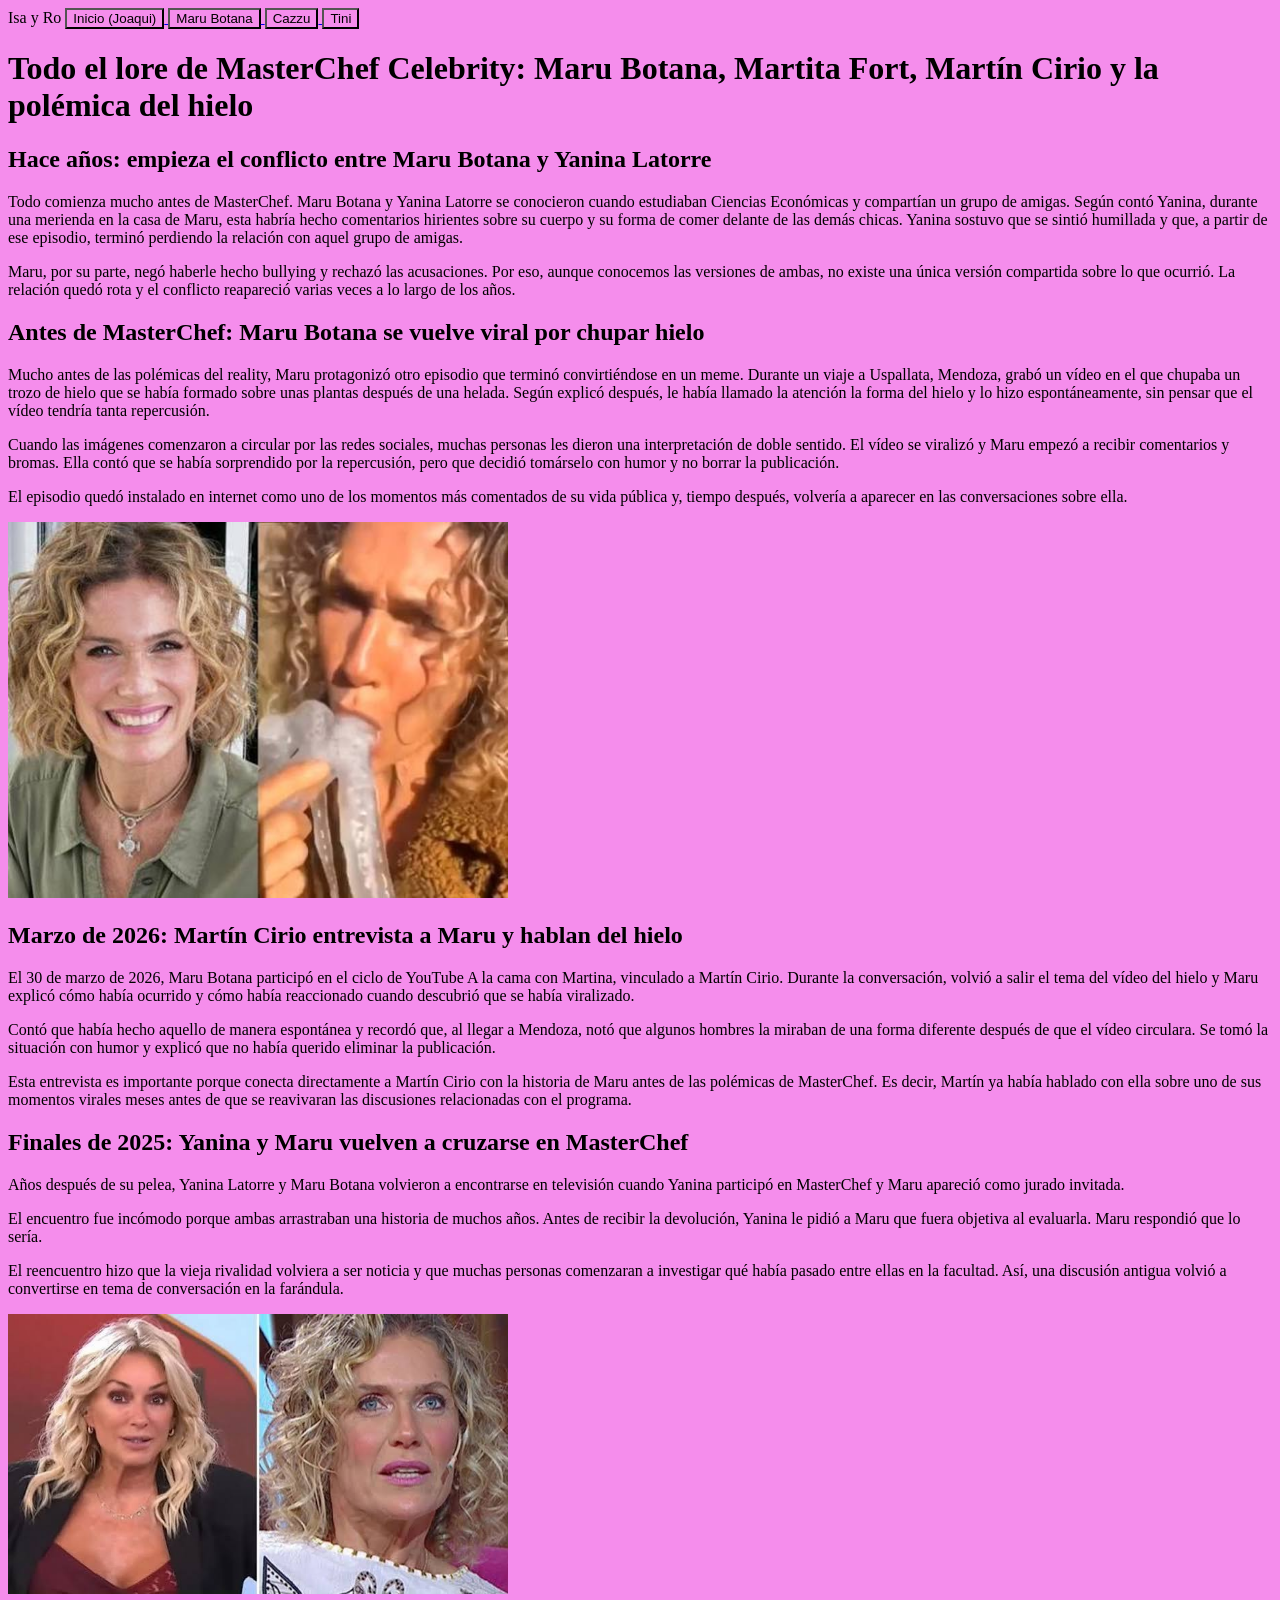
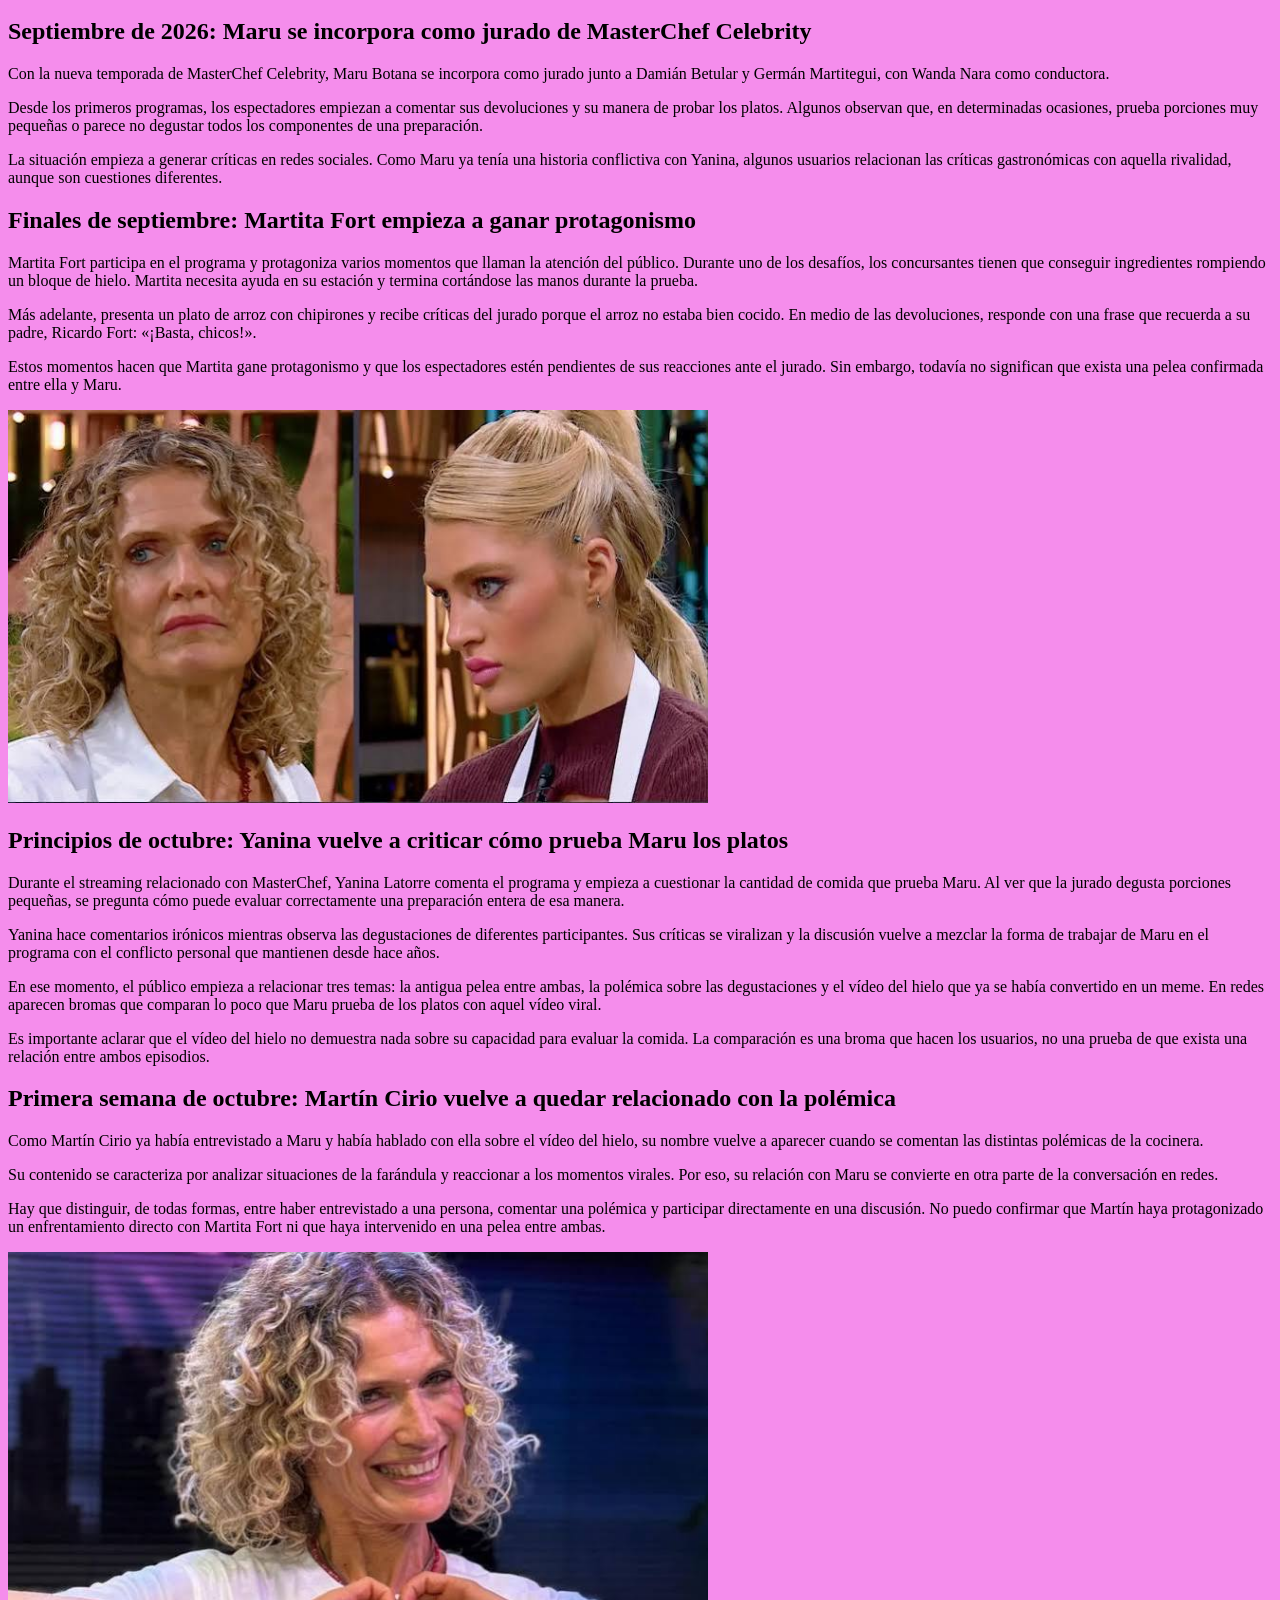
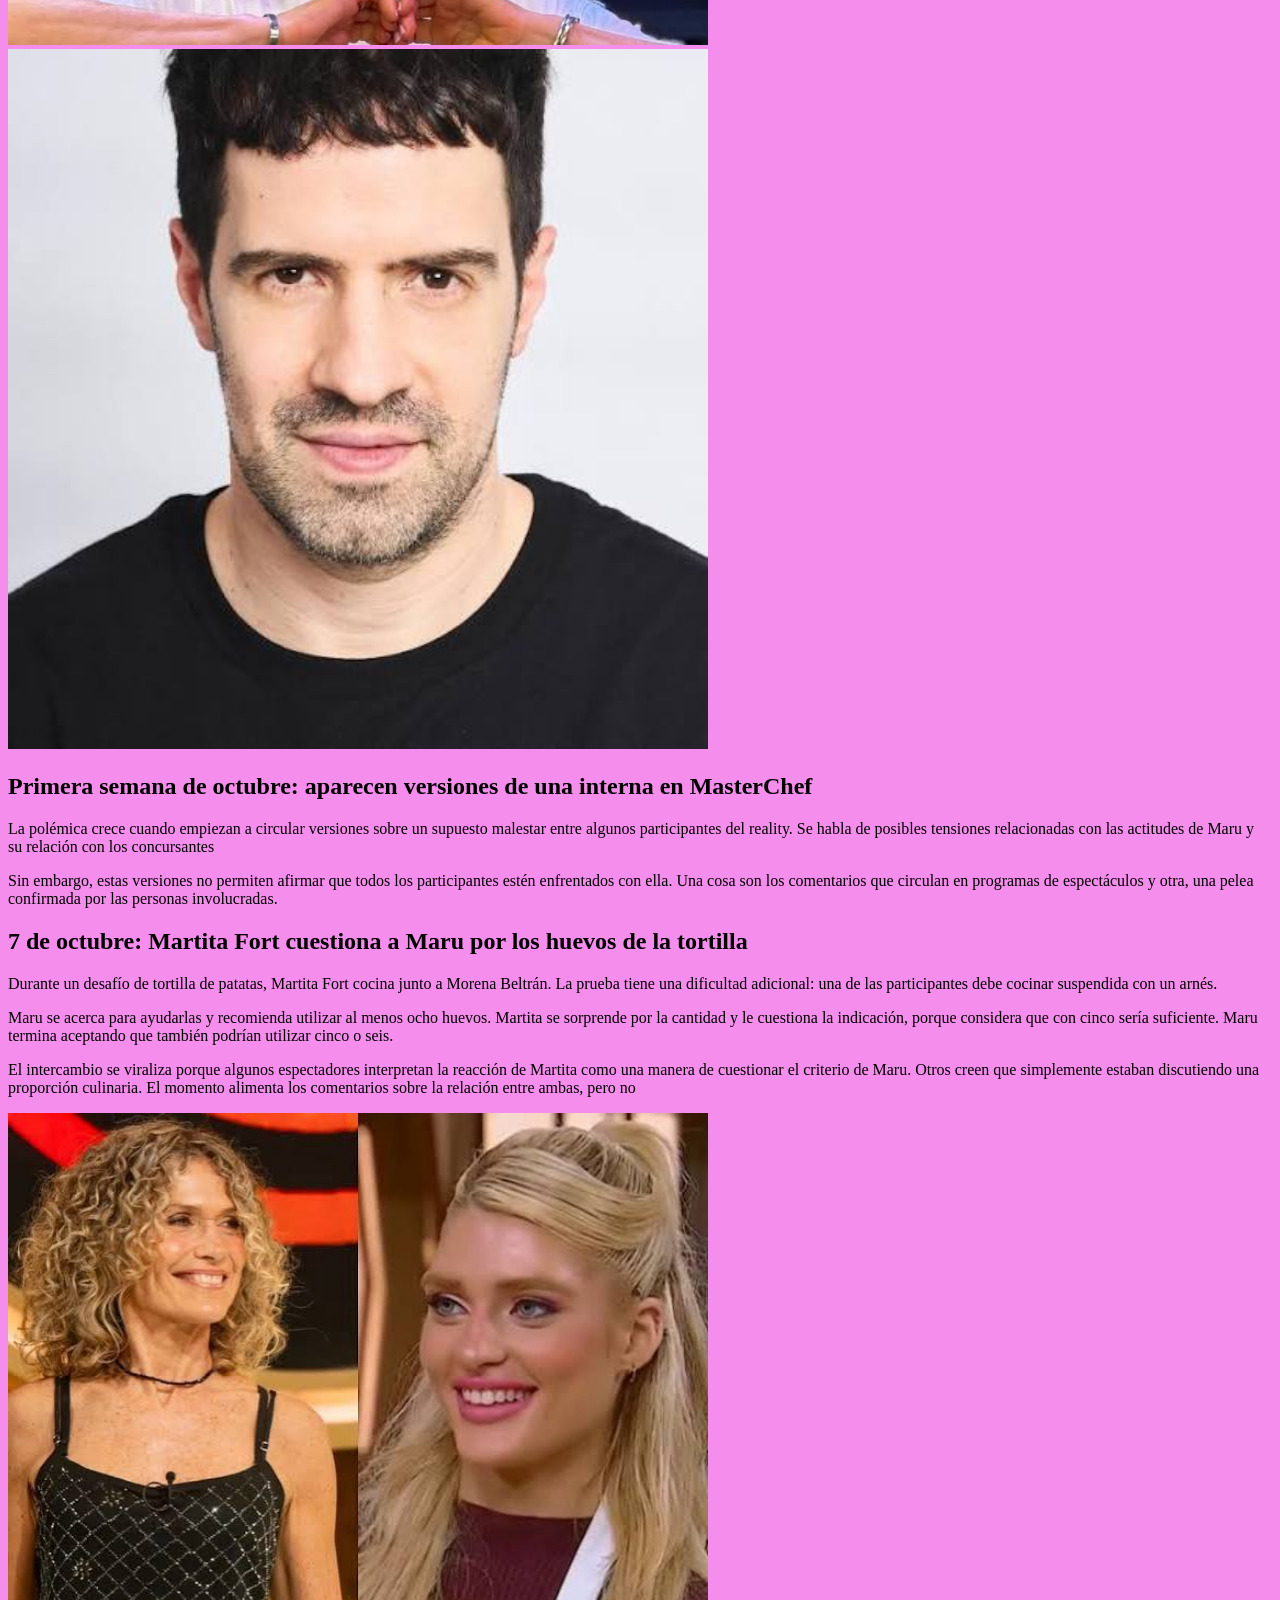
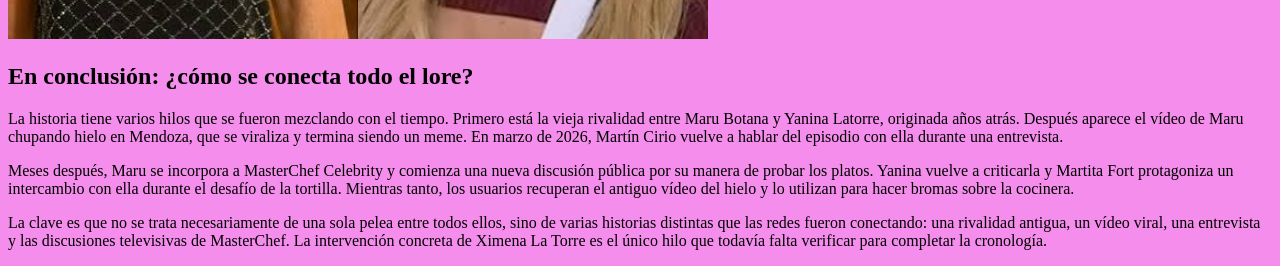
==== Trabajo 2 (Maru)/Trabajo 2 (Maru).html @ 837b180f "Add files via upload" ====
<!DOCTYPE html>
<html lang="en">
<head>
    <meta charset="UTF-8">
    <meta name="viewport" content="width=device-width, initial-scale=1.0">
    <title>chisme.bardos</title>
    <link rel="stylesheet" href="../style.css">
<head>Isa y Ro</head>
<body>
  <a href="../index.html"> <button>Inicio (Joaqui)</button> </a>
  <a href="Trabajo 2 (Maru).html"> <button>Maru Botana</button> </a>
  <a href="../trabajo 3 (Cazzu)/Trabajo 3 (Cazzu).html"> <button>Cazzu</button> </a>
  <a href="../Trabajo 4 (Tini)/Trabajo 4 (Tini.html).html"> <button>Tini</button> </a>

    <h1>Todo el lore de MasterChef Celebrity: Maru Botana, Martita Fort, Martín Cirio y la polémica del hielo</h1>

    <h2>Hace años: empieza el conflicto entre Maru Botana y Yanina Latorre</h2>
    <p>Todo comienza mucho antes de MasterChef. Maru Botana y Yanina Latorre se conocieron cuando estudiaban Ciencias Económicas y compartían un grupo de amigas. Según contó Yanina, durante una merienda en la casa de Maru, esta habría hecho comentarios hirientes sobre su cuerpo y su forma de comer delante de las demás chicas. Yanina sostuvo que se sintió humillada y que, a partir de ese episodio, terminó perdiendo la relación con aquel grupo de amigas.</p>
        <p>Maru, por su parte, negó haberle hecho bullying y rechazó las acusaciones. Por eso, aunque conocemos las versiones de ambas, no existe una única versión compartida sobre lo que ocurrió. La relación quedó rota y el conflicto reapareció varias veces a lo largo de los años.</p>

        <h2>Antes de MasterChef: Maru Botana se vuelve viral por chupar hielo</h2>
        <p>Mucho antes de las polémicas del reality, Maru protagonizó otro episodio que terminó convirtiéndose en un meme. Durante un viaje a Uspallata, Mendoza, grabó un vídeo en el que chupaba un trozo de hielo que se había formado sobre unas plantas después de una helada. Según explicó después, le había llamado la atención la forma del hielo y lo hizo espontáneamente, sin pensar que el vídeo tendría tanta repercusión.</p>
        <p>Cuando las imágenes comenzaron a circular por las redes sociales, muchas personas les dieron una interpretación de doble sentido. El vídeo se viralizó y Maru empezó a recibir comentarios y bromas. Ella contó que se había sorprendido por la repercusión, pero que decidió tomárselo con humor y no borrar la publicación.</p>
        <p>El episodio quedó instalado en internet como uno de los momentos más comentados de su vida pública y, tiempo después, volvería a aparecer en las conversaciones sobre ella.</p>

        <img src="images (5).jfif" alt="relacion" width="500px">

        <h2>Marzo de 2026: Martín Cirio entrevista a Maru y hablan del hielo</h2>
        <p>El 30 de marzo de 2026, Maru Botana participó en el ciclo de YouTube A la cama con Martina, vinculado a Martín Cirio. Durante la conversación, volvió a salir el tema del vídeo del hielo y Maru explicó cómo había ocurrido y cómo había reaccionado cuando descubrió que se había viralizado.</p>
        <p>Contó que había hecho aquello de manera espontánea y recordó que, al llegar a Mendoza, notó que algunos hombres la miraban de una forma diferente después de que el vídeo circulara. Se tomó la situación con humor y explicó que no había querido eliminar la publicación.</p>
        <p>Esta entrevista es importante porque conecta directamente a Martín Cirio con la historia de Maru antes de las polémicas de MasterChef. Es decir, Martín ya había hablado con ella sobre uno de sus momentos virales meses antes de que se reavivaran las discusiones relacionadas con el programa.</p>

        <h2>Finales de 2025: Yanina y Maru vuelven a cruzarse en MasterChef</h2>
        <p>Años después de su pelea, Yanina Latorre y Maru Botana volvieron a encontrarse en televisión cuando Yanina participó en MasterChef y Maru apareció como jurado invitada.</p>
        <p>El encuentro fue incómodo porque ambas arrastraban una historia de muchos años. Antes de recibir la devolución, Yanina le pidió a Maru que fuera objetiva al evaluarla. Maru respondió que lo sería.</p>
        <p>El reencuentro hizo que la vieja rivalidad volviera a ser noticia y que muchas personas comenzaran a investigar qué había pasado entre ellas en la facultad. Así, una discusión antigua volvió a convertirse en tema de conversación en la farándula.</p>
        
        <img src="images (2).jfif" alt="relacion" width="500px">

        <h2>Septiembre de 2026: Maru se incorpora como jurado de MasterChef Celebrity</h2>
        <p>Con la nueva temporada de MasterChef Celebrity, Maru Botana se incorpora como jurado junto a Damián Betular y Germán Martitegui, con Wanda Nara como conductora.</p>
        <p>Desde los primeros programas, los espectadores empiezan a comentar sus devoluciones y su manera de probar los platos. Algunos observan que, en determinadas ocasiones, prueba porciones muy pequeñas o parece no degustar todos los componentes de una preparación.</p>
        <p>La situación empieza a generar críticas en redes sociales. Como Maru ya tenía una historia conflictiva con Yanina, algunos usuarios relacionan las críticas gastronómicas con aquella rivalidad, aunque son cuestiones diferentes.</p>

        <h2>Finales de septiembre: Martita Fort empieza a ganar protagonismo</h2>
        <p>Martita Fort participa en el programa y protagoniza varios momentos que llaman la atención del público. Durante uno de los desafíos, los concursantes tienen que conseguir ingredientes rompiendo un bloque de hielo. Martita necesita ayuda en su estación y termina cortándose las manos durante la prueba.</p>
        <p>Más adelante, presenta un plato de arroz con chipirones y recibe críticas del jurado porque el arroz no estaba bien cocido. En medio de las devoluciones, responde con una frase que recuerda a su padre, Ricardo Fort: «¡Basta, chicos!».</p>
        <p>Estos momentos hacen que Martita gane protagonismo y que los espectadores estén pendientes de sus reacciones ante el jurado. Sin embargo, todavía no significan que exista una pelea confirmada entre ella y Maru.</p>

        <img src="images.jfif" alt="relacion" width="700px">

        <h2>Principios de octubre: Yanina vuelve a criticar cómo prueba Maru los platos</h2>
        <p>Durante el streaming relacionado con MasterChef, Yanina Latorre comenta el programa y empieza a cuestionar la cantidad de comida que prueba Maru. Al ver que la jurado degusta porciones pequeñas, se pregunta cómo puede evaluar correctamente una preparación entera de esa manera.</p>
        <p>Yanina hace comentarios irónicos mientras observa las degustaciones de diferentes participantes. Sus críticas se viralizan y la discusión vuelve a mezclar la forma de trabajar de Maru en el programa con el conflicto personal que mantienen desde hace años.</p>
        <p>En ese momento, el público empieza a relacionar tres temas: la antigua pelea entre ambas, la polémica sobre las degustaciones y el vídeo del hielo que ya se había convertido en un meme. En redes aparecen bromas que comparan lo poco que Maru prueba de los platos con aquel vídeo viral.</p>
        <p>Es importante aclarar que el vídeo del hielo no demuestra nada sobre su capacidad para evaluar la comida. La comparación es una broma que hacen los usuarios, no una prueba de que exista una relación entre ambos episodios.</p>

        <h2>Primera semana de octubre: Martín Cirio vuelve a quedar relacionado con la polémica</h2>
        <p>Como Martín Cirio ya había entrevistado a Maru y había hablado con ella sobre el vídeo del hielo, su nombre vuelve a aparecer cuando se comentan las distintas polémicas de la cocinera.</p>
        <p>Su contenido se caracteriza por analizar situaciones de la farándula y reaccionar a los momentos virales. Por eso, su relación con Maru se convierte en otra parte de la conversación en redes.</p>
        <p>Hay que distinguir, de todas formas, entre haber entrevistado a una persona, comentar una polémica y participar directamente en una discusión. No puedo confirmar que Martín haya protagonizado un enfrentamiento directo con Martita Fort ni que haya intervenido en una pelea entre ambas.</p>
       
        <img src="images (6).jfif" alt="relacion" width="700px"> <img src="images (7).jfif" alt="relacion" width="700px">

        <h2>Primera semana de octubre: aparecen versiones de una interna en MasterChef</h2>
        <p>La polémica crece cuando empiezan a circular versiones sobre un supuesto malestar entre algunos participantes del reality. Se habla de posibles tensiones relacionadas con las actitudes de Maru y su relación con los concursantes</p>
        <p>Sin embargo, estas versiones no permiten afirmar que todos los participantes estén enfrentados con ella. Una cosa son los comentarios que circulan en programas de espectáculos y otra, una pelea confirmada por las personas involucradas.</p>
       
        <h2>7 de octubre: Martita Fort cuestiona a Maru por los huevos de la tortilla</h2>
        <p>Durante un desafío de tortilla de patatas, Martita Fort cocina junto a Morena Beltrán. La prueba tiene una dificultad adicional: una de las participantes debe cocinar suspendida con un arnés.</p>
        <p>Maru se acerca para ayudarlas y recomienda utilizar al menos ocho huevos. Martita se sorprende por la cantidad y le cuestiona la indicación, porque considera que con cinco sería suficiente. Maru termina aceptando que también podrían utilizar cinco o seis.</p>
        <p>El intercambio se viraliza porque algunos espectadores interpretan la reacción de Martita como una manera de cuestionar el criterio de Maru. Otros creen que simplemente estaban discutiendo una proporción culinaria.
       El momento alimenta los comentarios sobre la relación entre ambas, pero no</p>

       <img src="images (8).jfif" alt="relacion" width="700px">

       <h2>En conclusión: ¿cómo se conecta todo el lore?</h2>
        <p>La historia tiene varios hilos que se fueron mezclando con el tiempo. Primero está la vieja rivalidad entre Maru Botana y Yanina Latorre, originada años atrás. Después aparece el vídeo de Maru chupando hielo en Mendoza, que se viraliza y termina siendo un meme. En marzo de 2026, Martín Cirio vuelve a hablar del episodio con ella durante una entrevista.</p>
<p>Meses después, Maru se incorpora a MasterChef Celebrity y comienza una nueva discusión pública por su manera de probar los platos. Yanina vuelve a criticarla y Martita Fort protagoniza un intercambio con ella durante el desafío de la tortilla. Mientras tanto, los usuarios recuperan el antiguo vídeo del hielo y lo utilizan para hacer bromas sobre la cocinera.</p>
<p>La clave es que no se trata necesariamente de una sola pelea entre todos ellos, sino de varias historias distintas que las redes fueron conectando: una rivalidad antigua, un vídeo viral, una entrevista y las discusiones televisivas de MasterChef. La intervención concreta de Ximena La Torre es el único hilo que todavía falta verificar para completar la cronología.</p>
</body>
<script>
    let indiceActual = 0;

    function mover(direccion) {
      const diapositivas = document.querySelectorAll('.diapositiva');
      const totalDiapositivas = diapositivas.length;
     
      indiceActual += direccion;

      if (indiceActual >= totalDiapositivas) {
        indiceActual = 0;
      } else if (indiceActual < 0) {
        indiceActual = totalDiapositivas - 1;
      }

      const carrusel = document.getElementById('carrusel');
      carrusel.style.transform = `translateX(-${indiceActual * 100}%)`;
    }
  </script>

</html>
---- style.css ----
* {
    background-color: rgb(245, 141, 236);
}
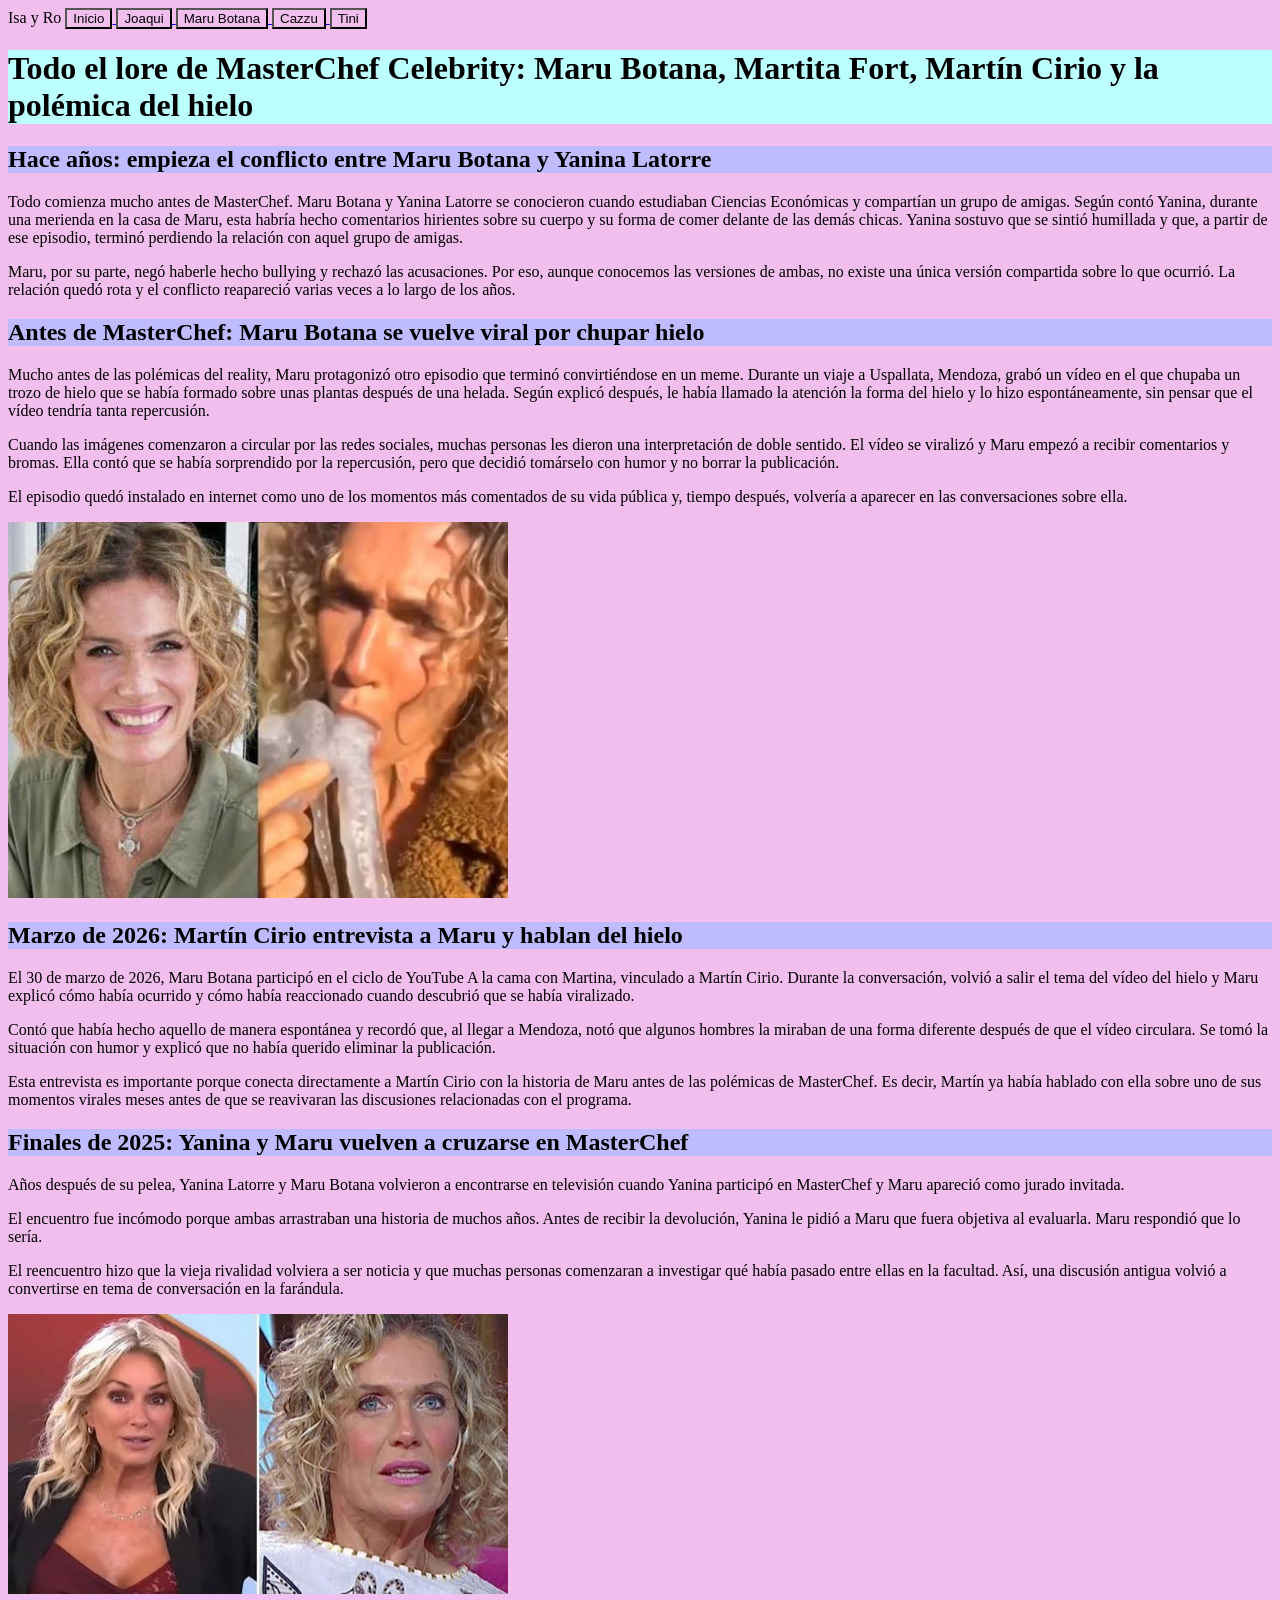
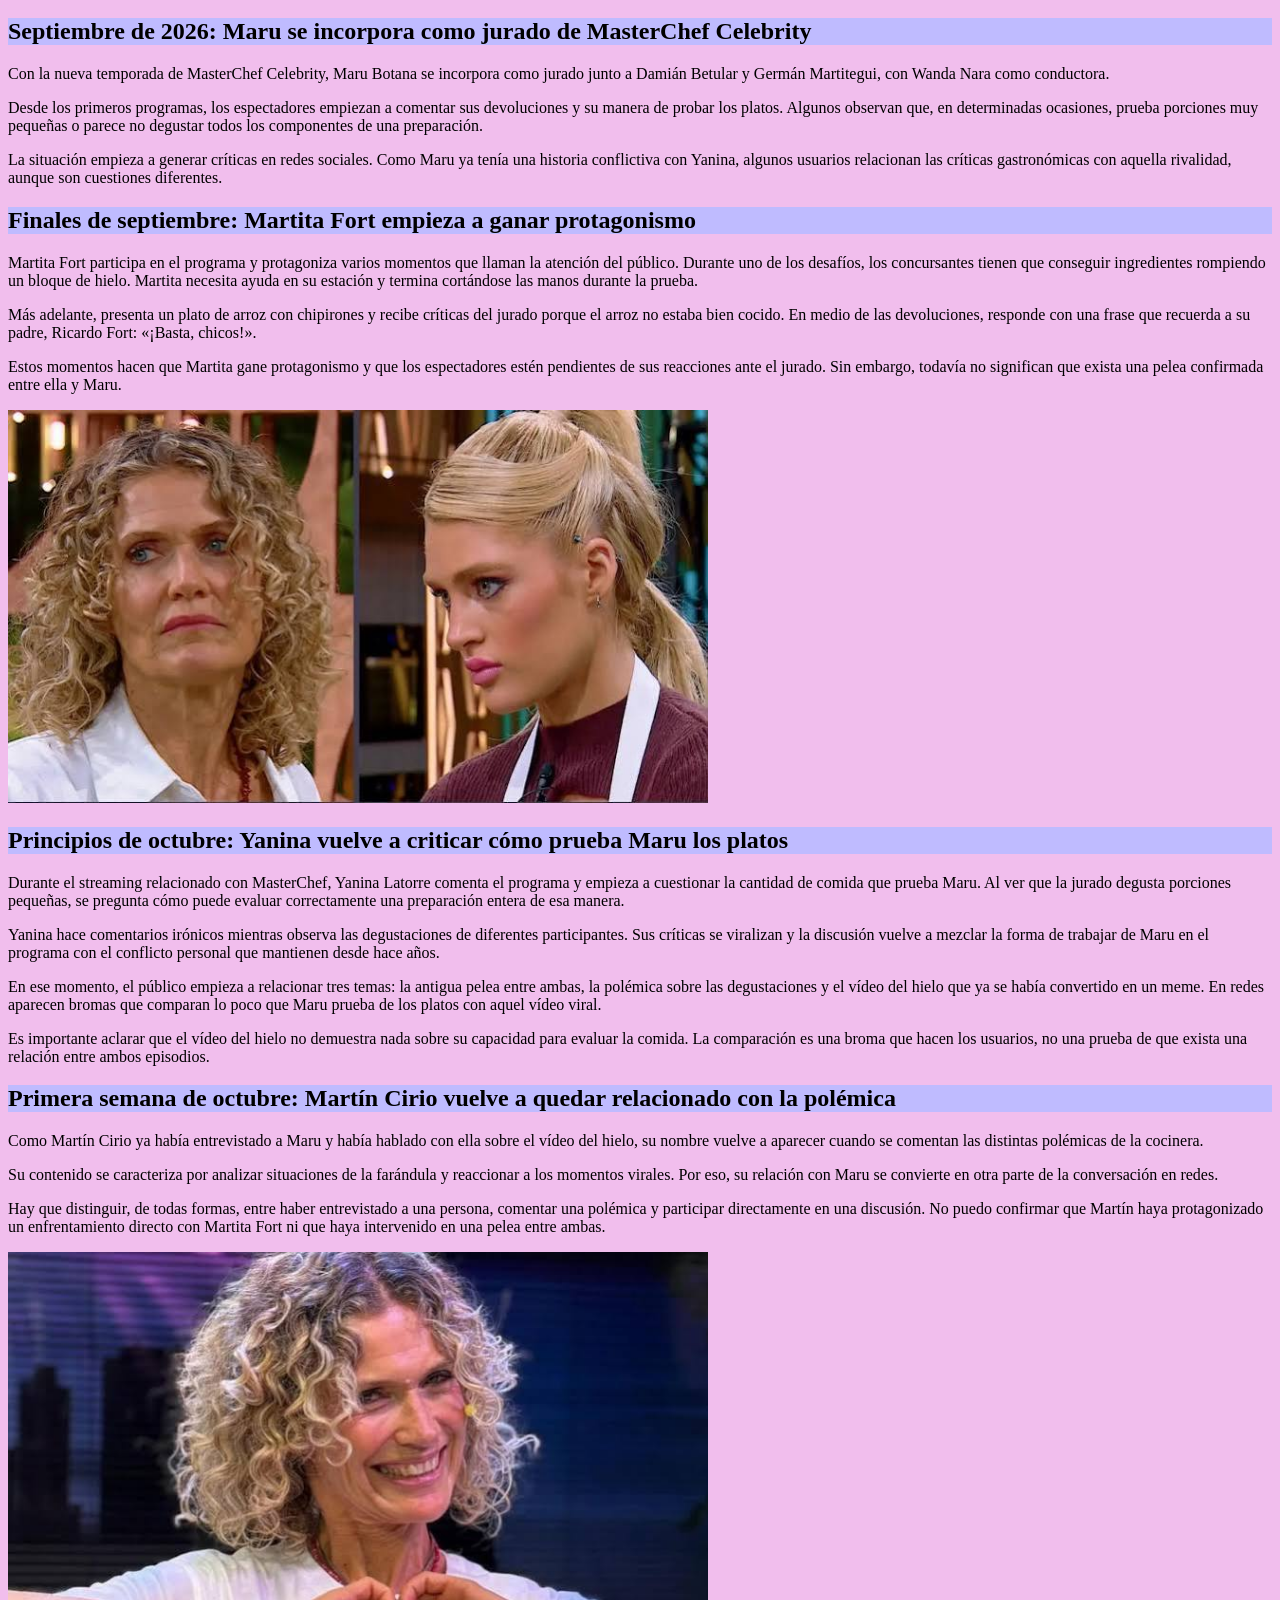
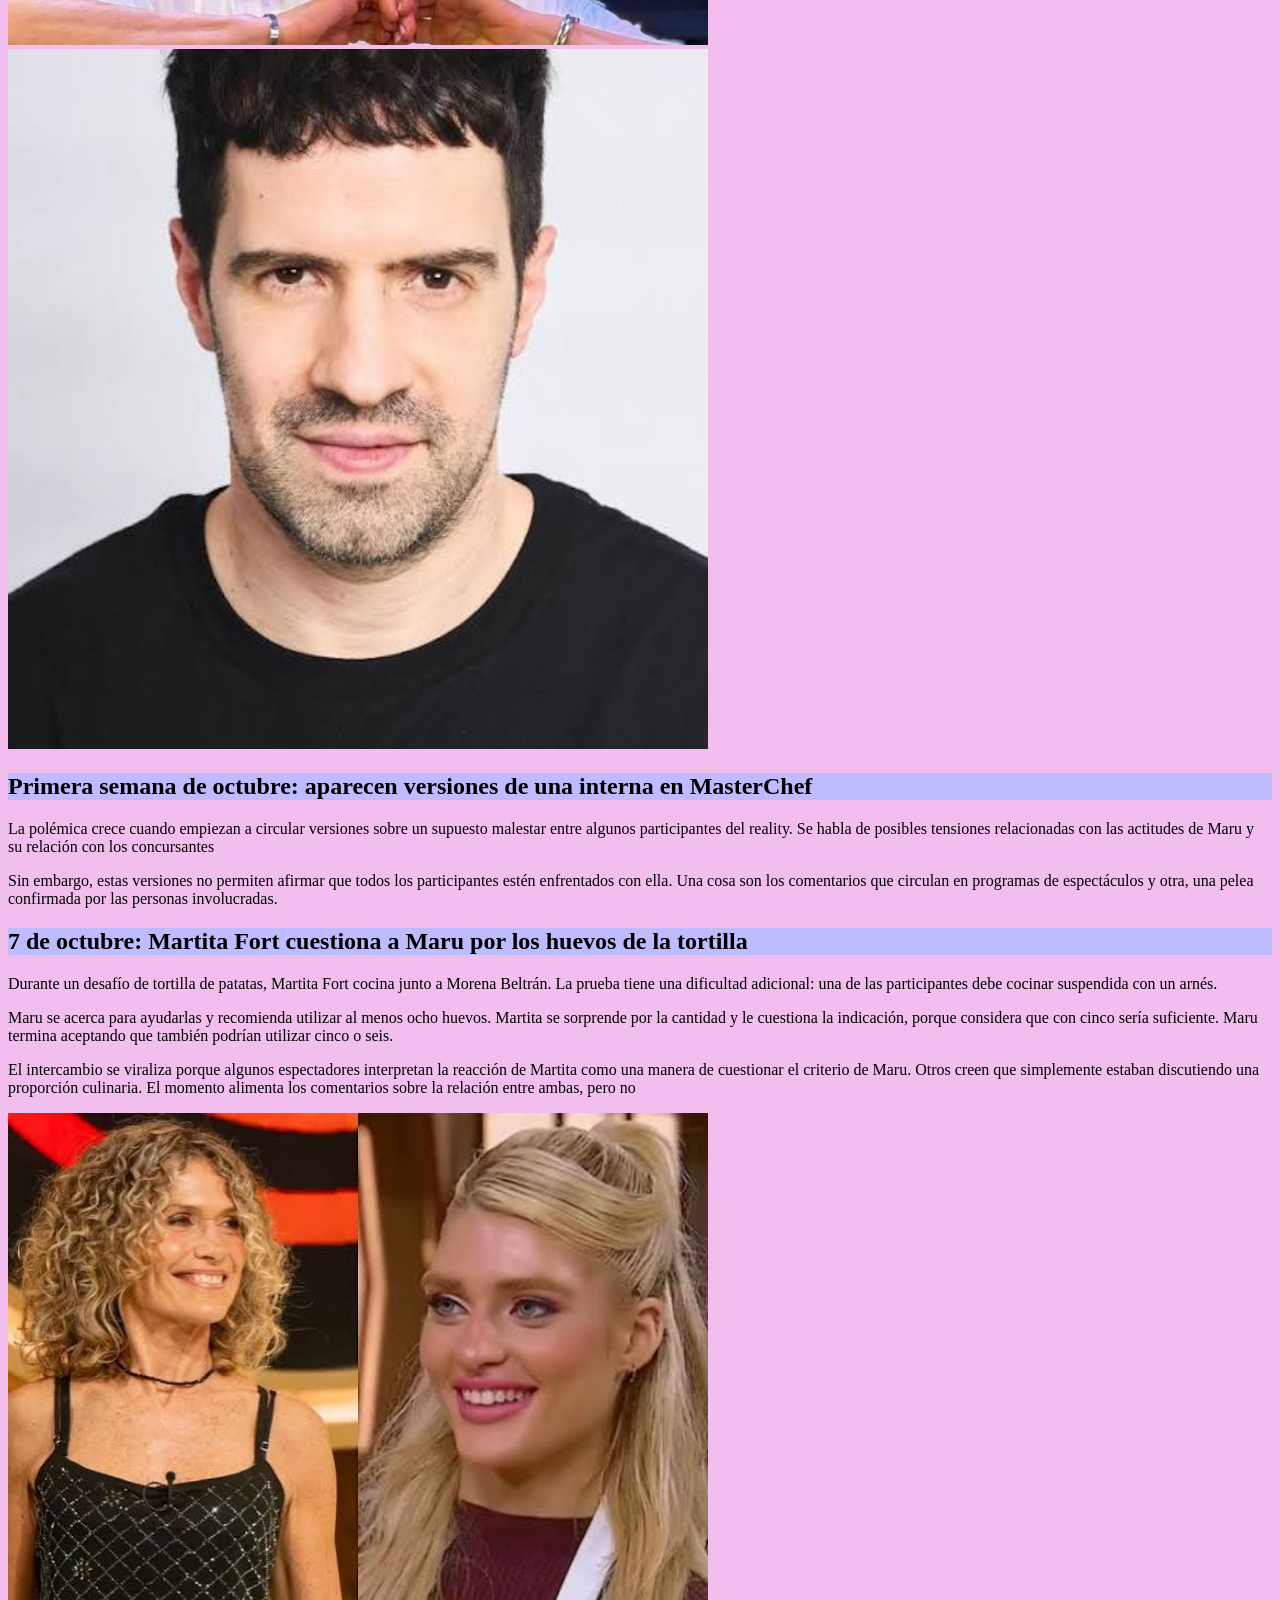
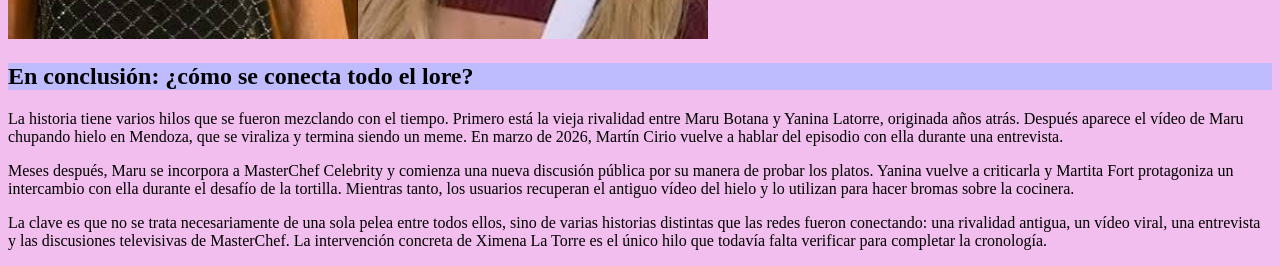
==== commit 2420daa7: "Add files via upload" ====
--- a/Trabajo 2 (Maru)/Trabajo 2 (Maru).html
+++ b/Trabajo 2 (Maru)/Trabajo 2 (Maru).html
@@ -7,7 +7,8 @@
     <link rel="stylesheet" href="../style.css">
 <head>Isa y Ro</head>
 <body>
-  <a href="../index.html"> <button>Inicio (Joaqui)</button> </a>
+  <a href="../index.html"> <button>Inicio</button> </a>
+  <a href="../Trabajo 1 (Joaqui)/joaqui.html"> <button>Joaqui</button> </a>
   <a href="Trabajo 2 (Maru).html"> <button>Maru Botana</button> </a>
   <a href="../trabajo 3 (Cazzu)/Trabajo 3 (Cazzu).html"> <button>Cazzu</button> </a>
   <a href="../Trabajo 4 (Tini)/Trabajo 4 (Tini.html).html"> <button>Tini</button> </a>
--- a/style.css
+++ b/style.css
@@ -1,3 +1,119 @@
 * {
-    background-color: rgb(245, 141, 236);
-}+    background-color: rgb(241, 190, 237);
+}   
+
+h1 {
+    background-color: rgb(187, 255, 255);
+}
+
+h2 {
+  background-color: rgb(191, 187, 255);
+}
+
+h3 {
+  background-color: rgb(191, 187, 255);
+}
+
+#principal {
+    background-color: darkred;
+}
+
+.carrusel-contenedor {
+    position: relative;
+    width: 100%;
+    max-width: 600px;
+    margin: auto;
+    overflow: hidden;
+    border-radius: 10px;
+  }
+  
+  .carrusel {
+    display: flex; /* */
+    transition: transform 0.5s ease-in-out;
+  }
+  
+  .diapositiva {
+    min-width: 100%;
+    box-sizing: border-box;
+  }
+  
+  .diapositiva img {
+    width: 100%;
+    display: block;
+  }
+  
+  .boton-carrusel {
+    position: absolute;
+    top: 50%;
+    transform: translateY(-50%);
+    background-color: rgba(0, 0, 0, 0.5);
+    color: white;
+    border: none;
+    cursor: pointer;
+    padding: 10px;
+    font-size: 18px;
+  }
+  
+  .anterior {
+    left: 10px;
+  }
+  
+  .siguiente {
+    right: 10px;
+  }
+
+  /* Contenedor principal del carrusel */
+.carrusel-contenedor {
+    position: relative;
+    max-width: 600px; /* Ajusta el ancho deseado para el carrusel */
+    margin: 20px auto;
+    overflow: hidden; /* Oculta las imágenes fuera del marco */
+    border-radius: 8px;
+}
+
+/* Tira que contiene las diapositivas en horizontal */
+.carrusel {
+    display: flex;
+    transition: transform 0.5s ease-in-out; /* Transición suave al deslizar */
+}
+
+/* Cada diapositiva individual */
+.diapositiva {
+    min-width: 100%;
+    box-sizing: border-box;
+}
+
+/* Ajuste de las imágenes */
+.diapositiva img {
+    width: 100%;
+    height: 350px; /* Ajusta la altura deseada */
+    object-fit: cover;
+    display: block;
+}
+
+/* Botones de navegación */
+.boton-carrusel {
+    position: absolute;
+    top: 50%;
+    transform: translateY(-50%);
+    background-color: rgba(255, 150, 215, 0.5);
+    color: white;
+    border: none;
+    font-size: 24px;
+    padding: 10px 15px;
+    cursor: pointer;
+    border-radius: 4px;
+}
+
+.boton-carrusel:hover {
+    background-color: rgba(247, 11, 255, 0.8);
+}
+
+.anterior {
+    left: 10px;
+}
+
+.siguiente {
+    right: 10px;
+}
+  
